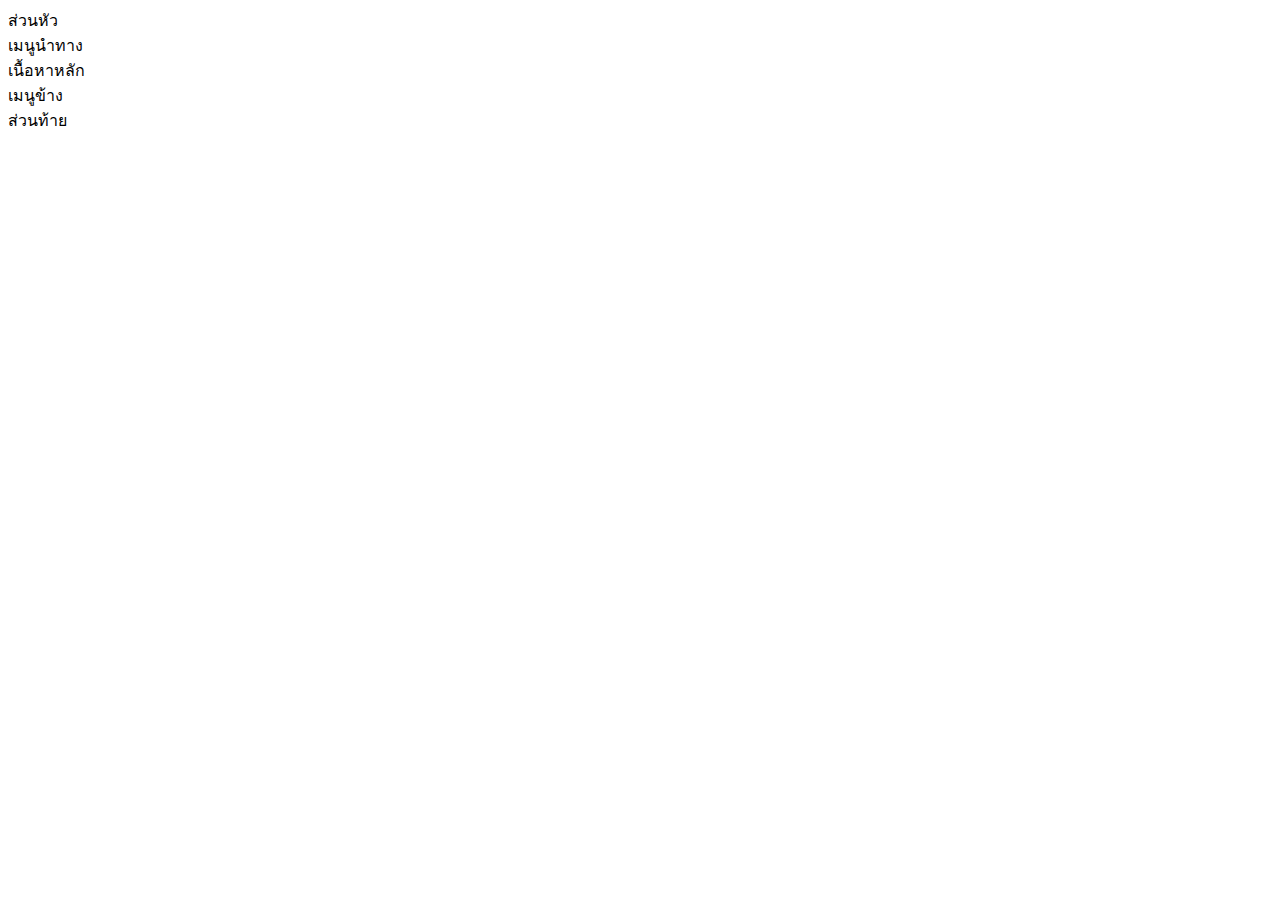
==== index.html @ 4ebd3737 "เพิ่มโครงสร้าง HTML พื้นฐาน" ====
<!-- index.html --> 
 <!DOCTYPE html> 
 <html lang="th"> 
<head>     
    <meta charset="UTF-8">     
    <meta name="viewport" content="width=device-width, initial-scale=1.0">     
    <title>Grid Layout Lab</title>     
    <link rel="stylesheet" href="styles.css"> 
</head> 
<body>     
    <div class="grid-container">         
        <header class="header">ส่วนหัว</header>         
        <nav class="nav">เมนูนําทาง</nav>         
        <main class="main">เนื้อหาหลัก</main>         
        <aside class="sidebar">เมนูข้าง</aside>         
        <footer class="footer">ส่วนท้าย</footer>     
    </div> 
</body>
</html>
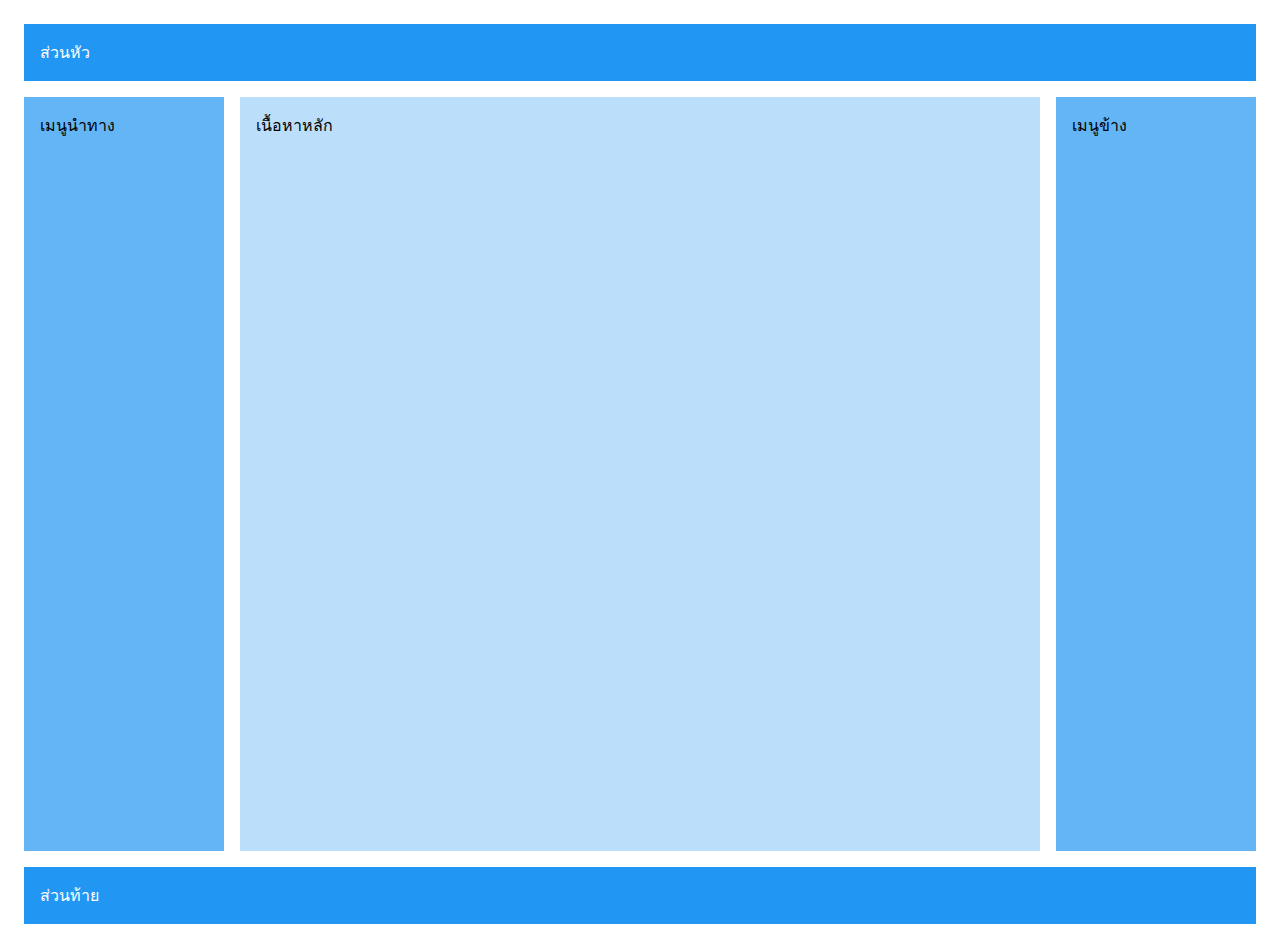
==== commit 827b8ddd: "เพิ่ม  Media Queries สาหรับ Responsive Design" ====
--- a/index.html
+++ b/index.html
@@ -1,11 +1,11 @@
 <!-- index.html --> 
- <!DOCTYPE html> 
- <html lang="th"> 
+<!DOCTYPE html> 
+<html lang="th"> 
 <head>     
     <meta charset="UTF-8">     
     <meta name="viewport" content="width=device-width, initial-scale=1.0">     
     <title>Grid Layout Lab</title>     
-    <link rel="stylesheet" href="styles.css"> 
+    <link rel="stylesheet" href="css/styles.css"> 
 </head> 
 <body>     
     <div class="grid-container">         
--- a/css/styles.css
+++ b/css/styles.css
@@ -0,0 +1,67 @@
+/* styles.css */ 
+.grid-container {     
+    display: grid;     
+    grid-template-areas:          
+        "header header header"         
+        "nav main sidebar"         
+        "footer footer footer";     
+    grid-template-columns: 200px 1fr 200px;     
+    grid-template-rows: auto 1fr auto;     
+    min-height: 100vh;     
+    gap: 1rem;     
+    padding: 1rem; 
+}  
+.header {      
+        grid-area: header;     
+        background: #2196F3;     
+        padding: 1rem;     
+        color: white; 
+}  
+.nav {     
+        grid-area: nav;     
+        background: #64B5F6;     
+        padding: 1rem; 
+}
+
+    
+.main {     
+        
+        grid-area: main;     
+        background: #BBDEFB;     
+        padding: 1rem; 
+}
+      
+.sidebar {     
+        grid-area: sidebar;     
+        background: #64B5F6;     
+        padding: 1rem; 
+}  
+.footer {     
+        grid-area: footer;     
+        background: #2196F3;     
+        padding: 1rem;
+        color: white; 
+}
+/* สำหรับแท็บเล็ต */
+@media (max-width: 768px) {     
+        .grid-container {         
+                grid-template-areas:              
+                "header header"             
+                "nav nav"             
+                "main sidebar"             
+                "footer footer";         
+                grid-template-columns: 1fr 200px;     
+        } 
+}  
+/* สาหรับมือถือ */ 
+@media (max-width: 480px) {     
+        .grid-container {         
+                grid-template-areas:              
+                "header"             
+                "nav"             
+                "main"             
+                "sidebar"             
+                "footer";         
+                grid-template-columns: 1fr;     
+        } 
+} 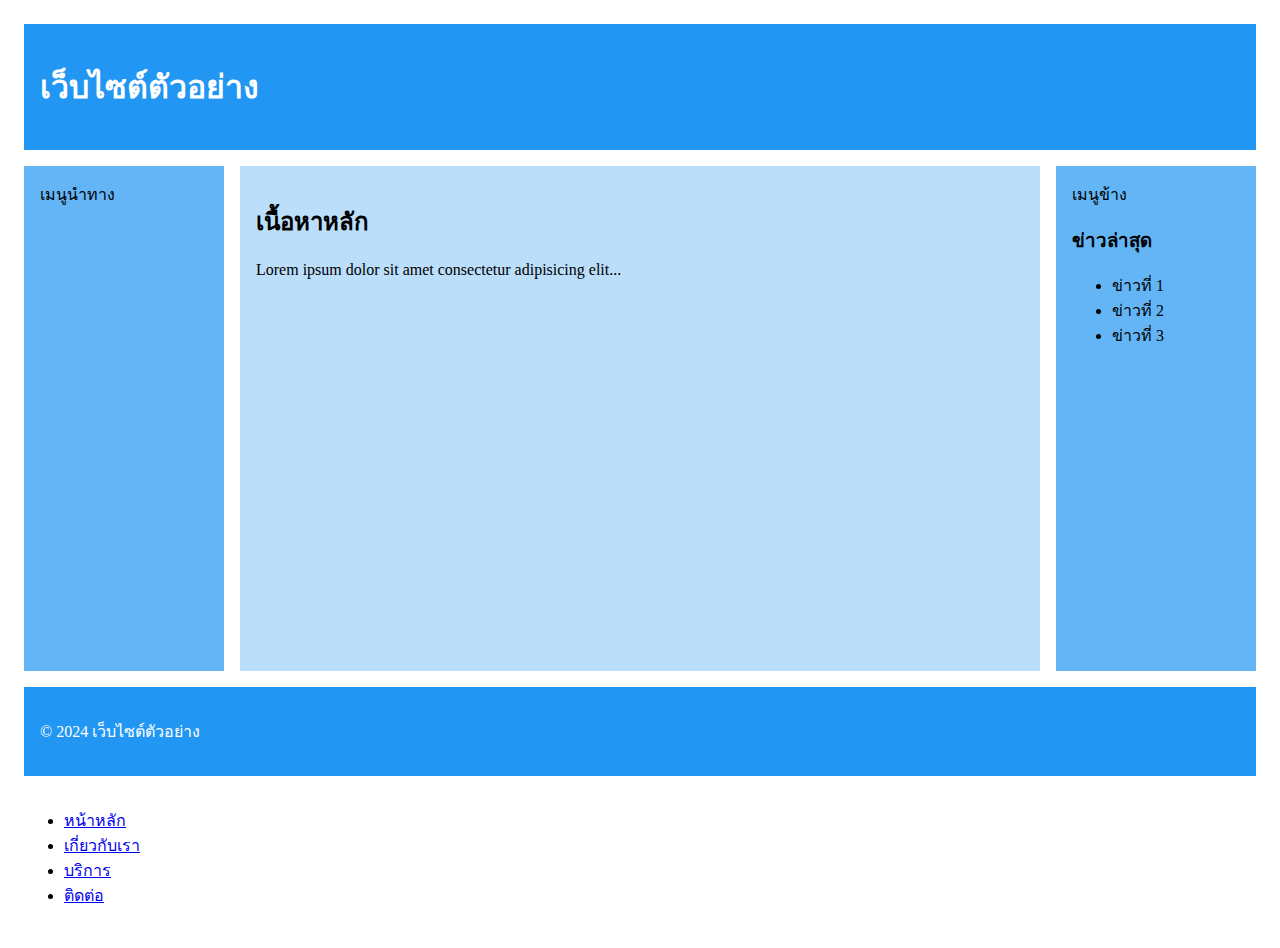
==== commit 8929bdac: "เพิ่มเนื้อหาจําลองสาหรับทดสอบ Responsive" ====
--- a/index.html
+++ b/index.html
@@ -9,11 +9,32 @@
 </head> 
 <body>     
     <div class="grid-container">         
-        <header class="header">ส่วนหัว</header>         
-        <nav class="nav">เมนูนําทาง</nav>         
-        <main class="main">เนื้อหาหลัก</main>         
-        <aside class="sidebar">เมนูข้าง</aside>         
-        <footer class="footer">ส่วนท้าย</footer>     
+        <header class="header">
+            <h1>เว็บไซต์ตัวอย่าง</h1>
+        </header>              
+        <nav class="nav">เมนูนําทาง</nav>
+            <ul>             
+                <li><a href="#">หน้าหลัก</a></li>             
+                <li><a href="#">เกี่ยวกับเรา</a></li>             
+                <li><a href="#">บริการ</a></li>             
+                <li><a href="#">ติดต่อ</a></li>         
+            </ul> 
+        </nav>
+        <main class="main">
+            <h2>เนื้อหาหลัก</h2>
+            <p>Lorem ipsum dolor sit amet consectetur adipisicing elit...</p> 
+        </main>         
+        <aside class="sidebar">เมนูข้าง
+            <h3>ข่าวล่าสุด</h3>         
+            <ul>             
+                <li>ข่าวที่ 1</li>             
+                <li>ข่าวที่ 2</li>             
+                <li>ข่าวที่ 3</li> 
+            </ul>
+        </aside>         
+        <footer class="footer">
+            <p>&copy; 2024 เว็บไซต์ตัวอย่าง</p> 
+        </footer>     
     </div> 
 </body>
 </html> 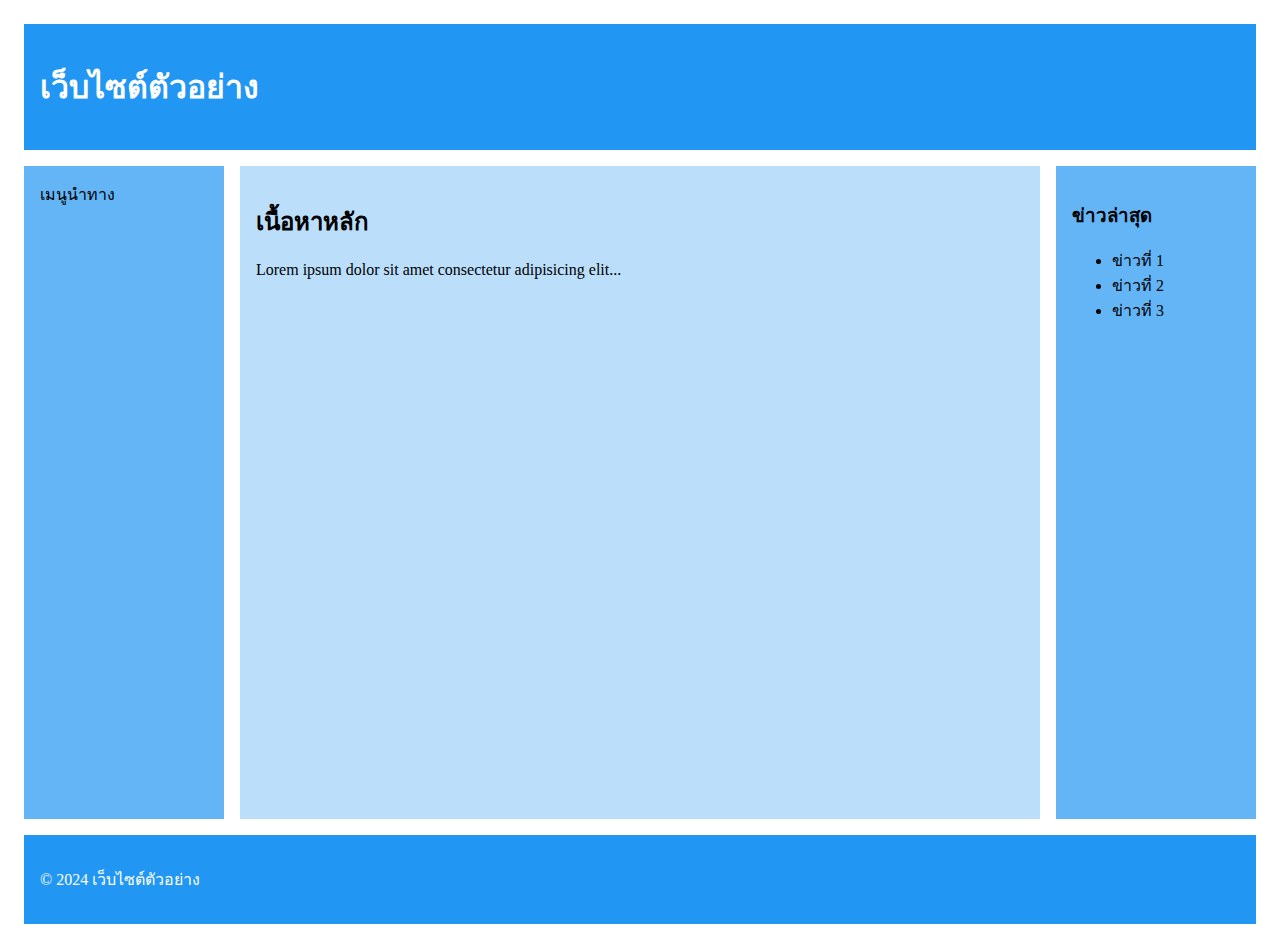
==== commit 5f9daf88: "comment" ====
--- a/index.html
+++ b/index.html
@@ -12,7 +12,7 @@
         <header class="header">
             <h1>เว็บไซต์ตัวอย่าง</h1>
         </header>              
-        <nav class="nav">เมนูนําทาง</nav>
+        <nav class="nav">เมนูนําทาง
             <ul>             
                 <li><a href="#">หน้าหลัก</a></li>             
                 <li><a href="#">เกี่ยวกับเรา</a></li>             
@@ -24,7 +24,7 @@
             <h2>เนื้อหาหลัก</h2>
             <p>Lorem ipsum dolor sit amet consectetur adipisicing elit...</p> 
         </main>         
-        <aside class="sidebar">เมนูข้าง
+        <aside class="sidebar">
             <h3>ข่าวล่าสุด</h3>         
             <ul>             
                 <li>ข่าวที่ 1</li>             
--- a/css/styles.css
+++ b/css/styles.css
@@ -64,4 +64,72 @@
                 "footer";         
                 grid-template-columns: 1fr;     
         } 
-} +}
+/* Animations */ 
+@keyframes slideIn {     
+        from {         
+                transform: translateX(-100%);         
+                opacity: 0;     
+        }     
+        to {         
+                transform: translateX(0);         
+                opacity: 1;     
+        } 
+}  
+@keyframes fadeIn {     
+        from { 
+                opacity: 0; 
+        }     
+        to { 
+                opacity: 1; 
+        } 
+}  
+@keyframes bounce {     
+        0%, 100% { 
+                transform: translateY(0); 
+        }     
+        50% { 
+                transform: translateY(-10px); 
+        } 
+}  
+/* ใช้งาน animations */ 
+.header {     
+        animation: slideIn 1s ease-out; 
+}  
+.nav ul li {     
+        opacity: 0;     
+        animation: fadeIn 0.5s ease-out forwards; 
+}
+          
+.nav ul li:nth-child(1) { 
+        animation-delay: 0.1s; 
+} 
+.nav ul li:nth-child(2) { 
+        animation-delay: 0.2s; 
+} 
+.nav ul li:nth-child(3) { 
+        animation-delay: 0.3s; 
+} 
+.nav ul li:nth-child(4) { 
+        animation-delay: 0.4s; 
+}  
+.main {     
+        animation: fadeIn 1s ease-out; 
+}  
+.sidebar { 
+        animation: slideIn 1s ease-out; 
+}
+/* Hover Effects */ 
+.nav ul li { 
+        transition: transform 0.3s ease; 
+} 
+.nav ul li:hover { 
+        transform: translateX(10px); 
+} 
+.sidebar ul li { 
+        transition: all 0.3s ease; 
+} 
+.sidebar ul li:hover { 
+        transform: scale(1.05); 
+        color: #2196F3; 
+}
